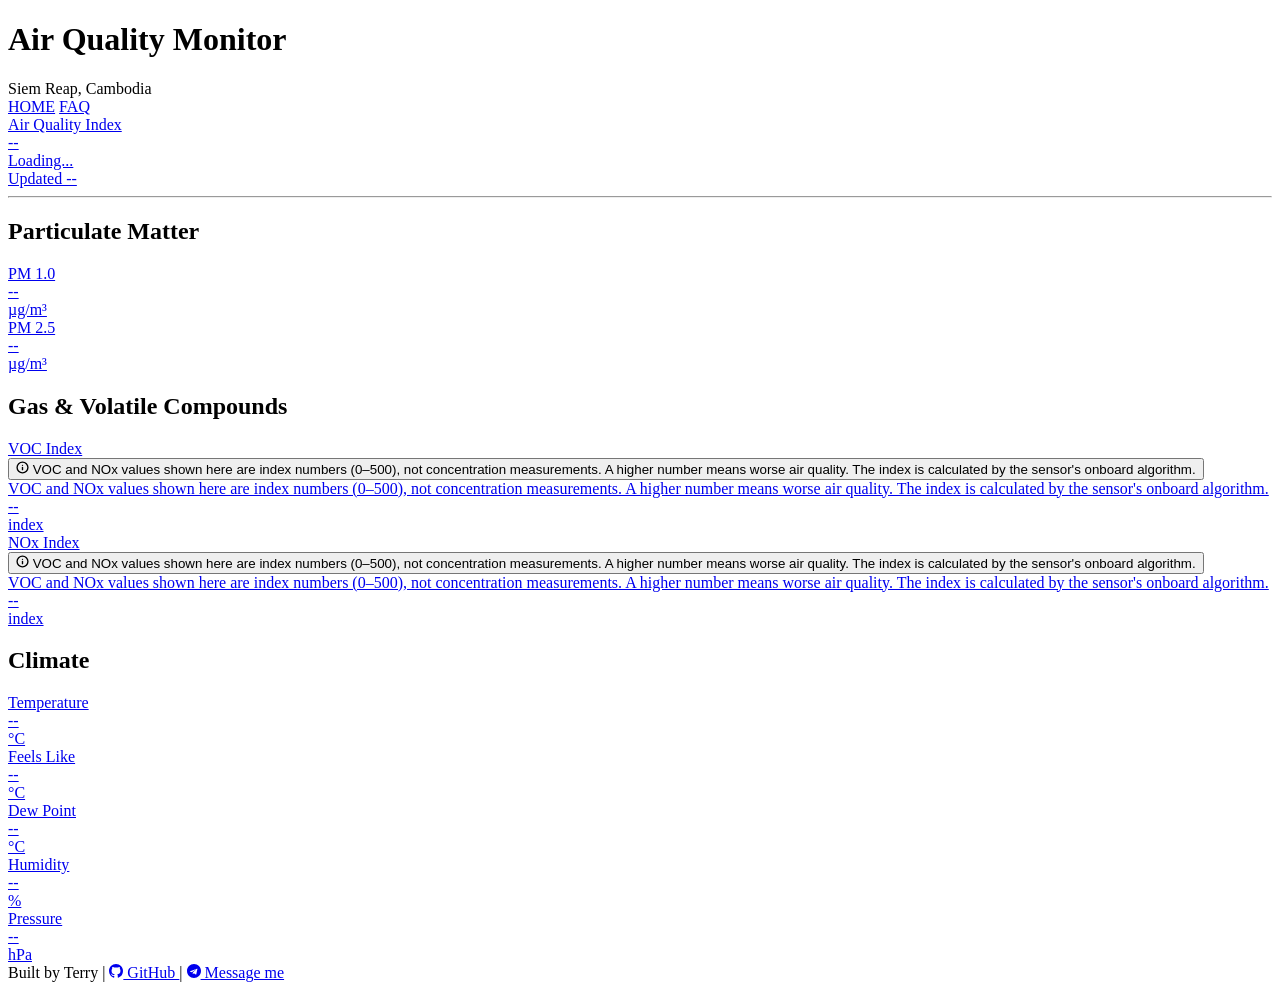
==== app/static/index.html @ 5f0f01a9 "Add VOC and NOx index to home page" ====
<!doctype html>
<html lang="en">
    <head>
        <meta charset="UTF-8" />
        <meta name="viewport" content="width=device-width, initial-scale=1.0" />
        <meta
            name="description"
            content="Current air quality in Siem Reap, Cambodia."
        />
        <meta content="air.siemreap.cloud" property="og:title" />
        <meta property="og:type" content="website" />
        <meta property="og:url" content="https://air.siemreap.cloud" />
        <title>Air Quality - Siem Reap</title>
        <link rel="icon" href="./images/favicon.ico" />
        <link rel="preconnect" href="https://fonts.googleapis.com" />
        <link rel="preconnect" href="https://fonts.gstatic.com" crossorigin />
        <link
            href="https://fonts.googleapis.com/css2?family=DM+Sans:wght@400;500&family=Space+Mono:wght@700&display=swap"
            rel="stylesheet"
        />
        <link rel="stylesheet" href="/static/css/shared.css" />
        <link rel="stylesheet" href="/static/css/home.css" />
    </head>
    <body>
        <div class="container">
            <header>
                <h1>Air Quality Monitor</h1>
                <span class="location">Siem Reap, Cambodia</span>
            </header>

            <main>
                <nav>
                    <a href="/" class="nav-link">HOME</a>
                    <a href="/faq/" class="nav-link">FAQ</a>
                </nav>

                <a href="/metric/aqi/" class="hero hero-link">
                    <div class="aqi-label">Air Quality Index</div>
                    <div class="aqi-value loading" id="aqi-raw">--</div>
                    <div class="aqi-status" id="aqi-status">Loading...</div>
                    <div class="updated" id="updated">Updated --</div>
                    <hr class="updated-rule">
                </a>

                <section class="pm-section">
                    <h2>Particulate Matter</h2>
                    <div class="pm-grid">
                        <a href="/metric/pm1/" class="pm-card pm-card-link">
                            <div class="pm-label">PM 1.0</div>
                            <div class="pm-value loading" id="pm1">--</div>
                            <div class="pm-unit">&micro;g/m&sup3;</div>
                        </a>
                        <a href="/metric/pm25/" class="pm-card pm-card-link">
                            <div class="pm-label">PM 2.5</div>
                            <div class="pm-value loading" id="pm25">--</div>
                            <div class="pm-unit">&micro;g/m&sup3;</div>
                        </a>
                    </div>
                </section>

                <section class="pm-section">
                    <h2>Gas &amp; Volatile Compounds</h2>
                    <div class="pm-grid">
                        <a href="/metric/voc/" class="pm-card pm-card-link">
                            <div class="pm-label">
                                VOC Index
                                <button class="info-btn" onclick="event.stopPropagation();toggleTip('voc-tip')" aria-label="About VOC Index">
                                    <svg width="13" height="13" viewBox="0 0 24 24" fill="none" stroke="currentColor" stroke-width="2.5" stroke-linecap="round" stroke-linejoin="round"><circle cx="12" cy="12" r="10"/><line x1="12" y1="16" x2="12" y2="12"/><line x1="12" y1="8" x2="12.01" y2="8"/></svg>
                                    <span class="tooltip-float">VOC and NOx values shown here are index numbers (0–500), not concentration measurements. A higher number means worse air quality. The index is calculated by the sensor's onboard algorithm.</span>
                                </button>
                            </div>
                            <div class="tooltip-inline" id="voc-tip">VOC and NOx values shown here are index numbers (0–500), not concentration measurements. A higher number means worse air quality. The index is calculated by the sensor's onboard algorithm.</div>
                            <div class="pm-value loading" id="voc">--</div>
                            <div class="pm-unit">index</div>
                        </a>
                        <a href="/metric/nox/" class="pm-card pm-card-link">
                            <div class="pm-label">
                                NOx Index
                                <button class="info-btn" onclick="event.stopPropagation();toggleTip('nox-tip')" aria-label="About NOx Index">
                                    <svg width="13" height="13" viewBox="0 0 24 24" fill="none" stroke="currentColor" stroke-width="2.5" stroke-linecap="round" stroke-linejoin="round"><circle cx="12" cy="12" r="10"/><line x1="12" y1="16" x2="12" y2="12"/><line x1="12" y1="8" x2="12.01" y2="8"/></svg>
                                    <span class="tooltip-float">VOC and NOx values shown here are index numbers (0–500), not concentration measurements. A higher number means worse air quality. The index is calculated by the sensor's onboard algorithm.</span>
                                </button>
                            </div>
                            <div class="tooltip-inline" id="nox-tip">VOC and NOx values shown here are index numbers (0–500), not concentration measurements. A higher number means worse air quality. The index is calculated by the sensor's onboard algorithm.</div>
                            <div class="pm-value loading" id="nox">--</div>
                            <div class="pm-unit">index</div>
                        </a>
                    </div>
                </section>

                <section class="pm-section">
                    <h2>Climate</h2>
                    <div class="metrics-grid">
                        <a
                            href="/metric/temperature/"
                            class="metric metric-link"
                        >
                            <div class="metric-label">Temperature</div>
                            <div class="metric-value loading" id="temp">--</div>
                            <div class="metric-unit">&deg;C</div>
                        </a>
                        <a
                            href="/metric/heat_index/"
                            class="metric metric-link"
                        >
                            <div class="metric-label">Feels Like</div>
                            <div class="metric-value loading" id="heat-index">
                                --
                            </div>
                            <div class="metric-unit">&deg;C</div>
                        </a>

                        <a href="/metric/dew_point/" class="metric metric-link">
                            <div class="metric-label">Dew Point</div>
                            <div class="metric-value loading" id="dew-point">
                                --
                            </div>
                            <div class="metric-unit">&deg;C</div>
                        </a>
                        <a href="/metric/humidity/" class="metric metric-link">
                            <div class="metric-label">Humidity</div>
                            <div class="metric-value loading" id="humidity">
                                --
                            </div>
                            <div class="metric-unit">%</div>
                        </a>

                        <a href="/metric/pressure/" class="metric metric-link">
                            <div class="metric-label">Pressure</div>
                            <div class="metric-value loading" id="pressure">
                                --
                            </div>
                            <div class="metric-unit">hPa</div>
                        </a>
                    </div>
                </section>

            </main>

            <footer>
                <div class="footer-contact">
                    <span>Built by Terry</span>
                    <span>|</span>
                    <a
                        href="https://github.com/chillbreeze/air-siem-reap"
                        target="_blank"
                    >
                        <svg
                            width="14"
                            height="14"
                            viewBox="0 0 24 24"
                            fill="currentColor"
                            xmlns="http://www.w3.org/2000/svg"
                        >
                            <path
                                d="M12 0C5.37 0 0 5.37 0 12c0 5.31 3.435 9.795 8.205 11.385.6.105.825-.255.825-.57 0-.285-.015-1.23-.015-2.235-3.015.555-3.795-.735-4.035-1.41-.135-.345-.72-1.41-1.23-1.695-.42-.225-1.02-.78-.015-.795.945-.015 1.62.87 1.845 1.23 1.08 1.815 2.805 1.305 3.495.99.105-.78.42-1.305.765-1.605-2.67-.3-5.46-1.335-5.46-5.925 0-1.305.465-2.385 1.23-3.225-.12-.3-.54-1.53.12-3.18 0 0 1.005-.315 3.3 1.23.96-.27 1.98-.405 3-.405s2.04.135 3 .405c2.295-1.56 3.3-1.23 3.3-1.23.66 1.65.24 2.88.12 3.18.765.84 1.23 1.905 1.23 3.225 0 4.605-2.805 5.625-5.475 5.925.435.375.81 1.095.81 2.22 0 1.605-.015 2.895-.015 3.3 0 .315.225.69.825.57A12.02 12.02 0 0024 12c0-6.63-5.37-12-12-12z"
                            />
                        </svg>
                        GitHub
                    </a>
                    <span>|</span>
                    <a href="https://t.me/ProjectTerry" target="_blank">
                        <svg
                            width="14"
                            height="14"
                            viewBox="0 0 24 24"
                            fill="currentColor"
                            xmlns="http://www.w3.org/2000/svg"
                        >
                            <path
                                d="M12 0C5.373 0 0 5.373 0 12s5.373 12 12 12 12-5.373 12-12S18.627 0 12 0zm5.894 8.221-1.97 9.28c-.145.658-.537.818-1.084.508l-3-2.21-1.447 1.394c-.16.16-.295.295-.605.295l.213-3.053 5.56-5.023c.242-.213-.054-.333-.373-.12L8.32 14.347l-2.96-.924c-.643-.204-.657-.643.136-.953l11.57-4.461c.537-.194 1.006.131.828.212z"
                            />
                        </svg>
                        Message me
                    </a>
                </div>
            </footer>
        </div>

        <script>
            // Configuration - Update these entity IDs to match your Home Assistant setup
            const CONFIG = {
                // Home Assistant API endpoint (the backend will proxy this)
                apiEndpoint: "/api/states",

                // Entity IDs from Home Assistant - update these to match your setup
                entities: {
                    aqi: "sensor.pms5003_aqi_outdoor_01",
                    pm1: "sensor.pms5003_pm1_outdoor_01",
                    pm25: "sensor.pms5003_pm25_outdoor_01",
                    pm10: "sensor.pms5003_pm10_outdoor_01",
                    temperature: "sensor.sht30_temperature_outdoor_01",
                    humidity: "sensor.sht30_humidity_outdoor_01",
                    pressure: "sensor.sht30_pressuer_outdoor_01",
                    heat_index: "sensor.sht30_heatindex_outdoor_01",
                    dew_point: "sensor.sht30_dewpoint_outdoor_01",
                },

                // Refresh interval in milliseconds (30 seconds)
                refreshInterval: 30000,
            };

            // AQI status mapping
            function getAqiStatus(aqi) {
                const value = parseInt(aqi);
                if (value <= 50) return { text: "Good", class: "aqi-good" };
                if (value <= 100)
                    return { text: "Moderate", class: "aqi-moderate" };
                if (value <= 150)
                    return {
                        text: "Unhealthy for Sensitive Groups",
                        class: "aqi-unhealthy-sensitive",
                    };
                if (value <= 200)
                    return { text: "Unhealthy", class: "aqi-unhealthy" };
                if (value <= 300)
                    return {
                        text: "Very Unhealthy",
                        class: "aqi-very-unhealthy",
                    };
                return { text: "Hazardous", class: "aqi-hazardous" };
            }

            // Format number for display
            function formatValue(value, decimals = 0) {
                const num = parseFloat(value);
                if (isNaN(num)) return "--";
                return num.toFixed(decimals);
            }

            // Update the DOM with new values
            function updateDisplay(data) {
                // Remove loading states
                document
                    .querySelectorAll(".loading")
                    .forEach((el) => el.classList.remove("loading"));

                // Update AQI (corrected value for hero)
                const aqiEl = document.getElementById("aqi-raw");
                const statusEl = document.getElementById("aqi-status");
                if (data.aqi !== undefined) {
                    //  const aqi = formatValue(data.aqi_corrected);
                    const aqi = formatValue(data.aqi);
                    aqiEl.textContent = aqi;
                    const status = getAqiStatus(aqi);
                    statusEl.textContent = status.text;
                    aqiEl.className = "aqi-value " + status.class;
                    statusEl.className = "aqi-status " + status.class;
                }

                // Update AQI Raw
                if (data.aqi !== undefined) {
                    document.getElementById("aqi-raw").textContent =
                        formatValue(data.aqi);
                }

                // Update PM values
                if (data.pm1 !== undefined) {
                    document.getElementById("pm1").textContent = formatValue(
                        data.pm1,
                    );
                }
                if (data.pm25 !== undefined) {
                    document.getElementById("pm25").textContent = formatValue(
                        data.pm25,
                    );
                }
                // Update environmental values
                if (data.temperature !== undefined) {
                    document.getElementById("temp").textContent = formatValue(
                        data.temperature,
                        0,
                    );
                }
                if (data.humidity !== undefined) {
                    document.getElementById("humidity").textContent =
                        formatValue(data.humidity, 0);
                }
                if (data.pressure !== undefined) {
                    document.getElementById("pressure").textContent =
                        formatValue(data.pressure, 0);
                }
                if (data.heat_index !== undefined) {
                    document.getElementById("heat-index").textContent =
                        formatValue(data.heat_index, 0);
                }
                if (data.dew_point !== undefined) {
                    document.getElementById("dew-point").textContent =
                        formatValue(data.dew_point, 0);
                }

                // Update VOC / NOx
                if (data.voc !== undefined) {
                    document.getElementById("voc").textContent = formatValue(data.voc, 0);
                }
                if (data.nox !== undefined) {
                    document.getElementById("nox").textContent = formatValue(data.nox, 0);
                }

                // Update timestamp
                document.getElementById("updated").textContent =
                    "Updated " +
                    new Date().toLocaleTimeString([], {
                        hour: "numeric",
                        minute: "2-digit",
                        hour12: true,
                    });
            }

            // Fetch data from the backend API
            async function fetchData() {
                try {
                    const response = await fetch("/api/sensors");
                    if (!response.ok) throw new Error("Failed to fetch data");
                    const data = await response.json();
                    updateDisplay(data);
                } catch (error) {
                    console.error("Error fetching sensor data:", error);
                }
            }

            function toggleTip(id) {
                document.getElementById(id).classList.toggle('open');
            }

            // Initial fetch and set up polling
            fetchData();
            setInterval(fetchData, CONFIG.refreshInterval);
        </script>
    </body>
</html>
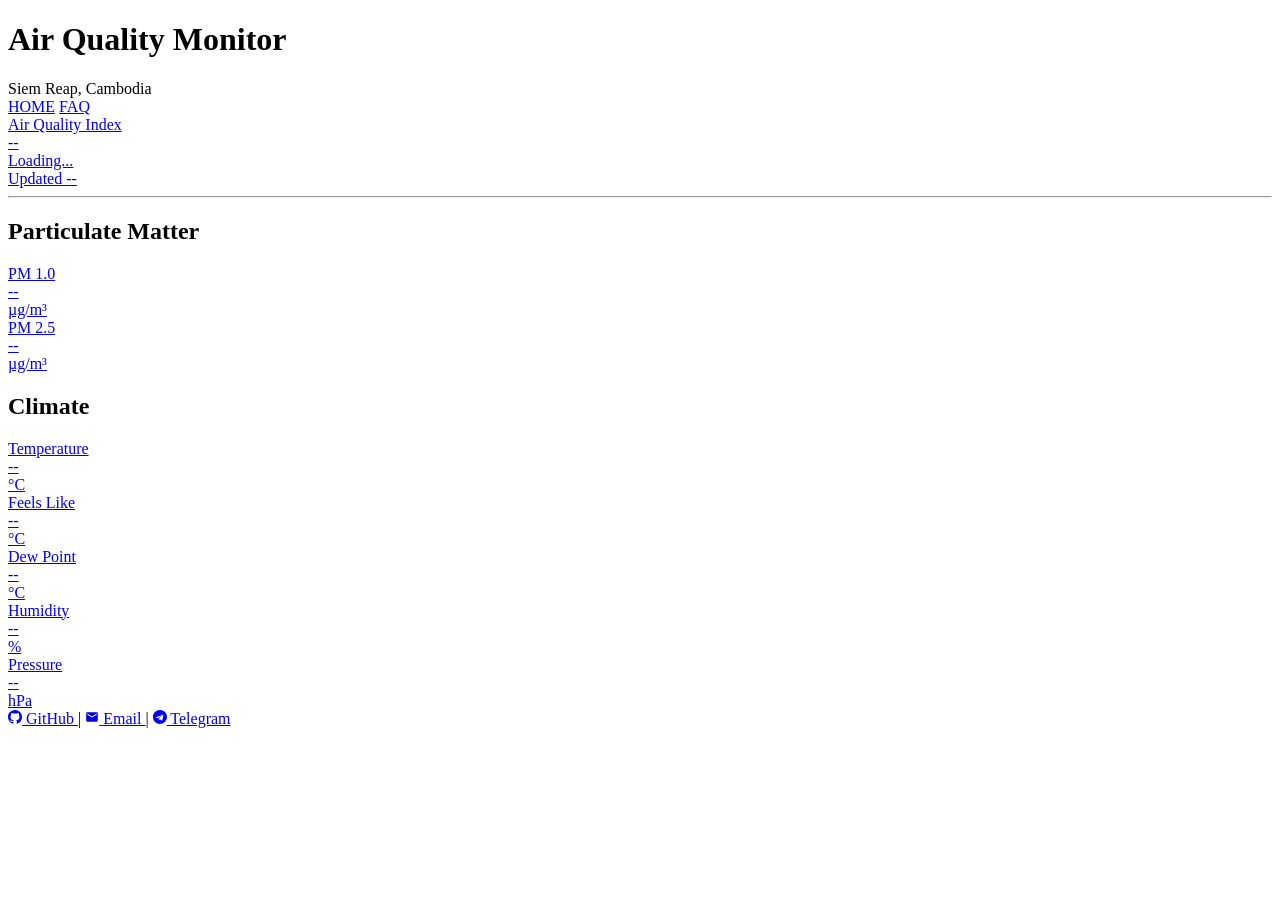
==== commit 85e447e7: "Updated Telegram, added email, removed built by terry" ====
--- a/app/static/index.html
+++ b/app/static/index.html
@@ -59,36 +59,6 @@
                 </section>
 
                 <section class="pm-section">
-                    <h2>Gas &amp; Volatile Compounds</h2>
-                    <div class="pm-grid">
-                        <a href="/metric/voc/" class="pm-card pm-card-link">
-                            <div class="pm-label">
-                                VOC Index
-                                <button class="info-btn" onclick="event.stopPropagation();toggleTip('voc-tip')" aria-label="About VOC Index">
-                                    <svg width="13" height="13" viewBox="0 0 24 24" fill="none" stroke="currentColor" stroke-width="2.5" stroke-linecap="round" stroke-linejoin="round"><circle cx="12" cy="12" r="10"/><line x1="12" y1="16" x2="12" y2="12"/><line x1="12" y1="8" x2="12.01" y2="8"/></svg>
-                                    <span class="tooltip-float">VOC and NOx values shown here are index numbers (0–500), not concentration measurements. A higher number means worse air quality. The index is calculated by the sensor's onboard algorithm.</span>
-                                </button>
-                            </div>
-                            <div class="tooltip-inline" id="voc-tip">VOC and NOx values shown here are index numbers (0–500), not concentration measurements. A higher number means worse air quality. The index is calculated by the sensor's onboard algorithm.</div>
-                            <div class="pm-value loading" id="voc">--</div>
-                            <div class="pm-unit">index</div>
-                        </a>
-                        <a href="/metric/nox/" class="pm-card pm-card-link">
-                            <div class="pm-label">
-                                NOx Index
-                                <button class="info-btn" onclick="event.stopPropagation();toggleTip('nox-tip')" aria-label="About NOx Index">
-                                    <svg width="13" height="13" viewBox="0 0 24 24" fill="none" stroke="currentColor" stroke-width="2.5" stroke-linecap="round" stroke-linejoin="round"><circle cx="12" cy="12" r="10"/><line x1="12" y1="16" x2="12" y2="12"/><line x1="12" y1="8" x2="12.01" y2="8"/></svg>
-                                    <span class="tooltip-float">VOC and NOx values shown here are index numbers (0–500), not concentration measurements. A higher number means worse air quality. The index is calculated by the sensor's onboard algorithm.</span>
-                                </button>
-                            </div>
-                            <div class="tooltip-inline" id="nox-tip">VOC and NOx values shown here are index numbers (0–500), not concentration measurements. A higher number means worse air quality. The index is calculated by the sensor's onboard algorithm.</div>
-                            <div class="pm-value loading" id="nox">--</div>
-                            <div class="pm-unit">index</div>
-                        </a>
-                    </div>
-                </section>
-
-                <section class="pm-section">
                     <h2>Climate</h2>
                     <div class="metrics-grid">
                         <a
@@ -139,39 +109,19 @@
 
             <footer>
                 <div class="footer-contact">
-                    <span>Built by Terry</span>
-                    <span>|</span>
-                    <a
-                        href="https://github.com/chillbreeze/air-siem-reap"
-                        target="_blank"
-                    >
-                        <svg
-                            width="14"
-                            height="14"
-                            viewBox="0 0 24 24"
-                            fill="currentColor"
-                            xmlns="http://www.w3.org/2000/svg"
-                        >
-                            <path
-                                d="M12 0C5.37 0 0 5.37 0 12c0 5.31 3.435 9.795 8.205 11.385.6.105.825-.255.825-.57 0-.285-.015-1.23-.015-2.235-3.015.555-3.795-.735-4.035-1.41-.135-.345-.72-1.41-1.23-1.695-.42-.225-1.02-.78-.015-.795.945-.015 1.62.87 1.845 1.23 1.08 1.815 2.805 1.305 3.495.99.105-.78.42-1.305.765-1.605-2.67-.3-5.46-1.335-5.46-5.925 0-1.305.465-2.385 1.23-3.225-.12-.3-.54-1.53.12-3.18 0 0 1.005-.315 3.3 1.23.96-.27 1.98-.405 3-.405s2.04.135 3 .405c2.295-1.56 3.3-1.23 3.3-1.23.66 1.65.24 2.88.12 3.18.765.84 1.23 1.905 1.23 3.225 0 4.605-2.805 5.625-5.475 5.925.435.375.81 1.095.81 2.22 0 1.605-.015 2.895-.015 3.3 0 .315.225.69.825.57A12.02 12.02 0 0024 12c0-6.63-5.37-12-12-12z"
-                            />
-                        </svg>
+                    <a href="https://github.com/chillbreeze/air-siem-reap" target="_blank">
+                        <svg width="14" height="14" viewBox="0 0 24 24" fill="currentColor" xmlns="http://www.w3.org/2000/svg"><path d="M12 0C5.37 0 0 5.37 0 12c0 5.31 3.435 9.795 8.205 11.385.6.105.825-.255.825-.57 0-.285-.015-1.23-.015-2.235-3.015.555-3.795-.735-4.035-1.41-.135-.345-.72-1.41-1.23-1.695-.42-.225-1.02-.78-.015-.795.945-.015 1.62.87 1.845 1.23 1.08 1.815 2.805 1.305 3.495.99.105-.78.42-1.305.765-1.605-2.67-.3-5.46-1.335-5.46-5.925 0-1.305.465-2.385 1.23-3.225-.12-.3-.54-1.53.12-3.18 0 0 1.005-.315 3.3 1.23.96-.27 1.98-.405 3-.405s2.04.135 3 .405c2.295-1.56 3.3-1.23 3.3-1.23.66 1.65.24 2.88.12 3.18.765.84 1.23 1.905 1.23 3.225 0 4.605-2.805 5.625-5.475 5.925.435.375.81 1.095.81 2.22 0 1.605-.015 2.895-.015 3.3 0 .315.225.69.825.57A12.02 12.02 0 0024 12c0-6.63-5.37-12-12-12z"/></svg>
                         GitHub
                     </a>
                     <span>|</span>
+                    <a href="mailto:projectterry@proton.me">
+                        <svg width="14" height="14" viewBox="0 0 24 24" fill="currentColor" xmlns="http://www.w3.org/2000/svg"><path d="M20 4H4c-1.1 0-2 .9-2 2v12c0 1.1.9 2 2 2h16c1.1 0 2-.9 2-2V6c0-1.1-.9-2-2-2zm0 4-8 5-8-5V6l8 5 8-5v2z"/></svg>
+                        Email
+                    </a>
+                    <span>|</span>
                     <a href="https://t.me/ProjectTerry" target="_blank">
-                        <svg
-                            width="14"
-                            height="14"
-                            viewBox="0 0 24 24"
-                            fill="currentColor"
-                            xmlns="http://www.w3.org/2000/svg"
-                        >
-                            <path
-                                d="M12 0C5.373 0 0 5.373 0 12s5.373 12 12 12 12-5.373 12-12S18.627 0 12 0zm5.894 8.221-1.97 9.28c-.145.658-.537.818-1.084.508l-3-2.21-1.447 1.394c-.16.16-.295.295-.605.295l.213-3.053 5.56-5.023c.242-.213-.054-.333-.373-.12L8.32 14.347l-2.96-.924c-.643-.204-.657-.643.136-.953l11.57-4.461c.537-.194 1.006.131.828.212z"
-                            />
-                        </svg>
-                        Message me
+                        <svg width="14" height="14" viewBox="0 0 24 24" fill="currentColor" xmlns="http://www.w3.org/2000/svg"><path d="M12 0C5.373 0 0 5.373 0 12s5.373 12 12 12 12-5.373 12-12S18.627 0 12 0zm5.894 8.221-1.97 9.28c-.145.658-.537.818-1.084.508l-3-2.21-1.447 1.394c-.16.16-.295.295-.605.295l.213-3.053 5.56-5.023c.242-.213-.054-.333-.373-.12L8.32 14.347l-2.96-.924c-.643-.204-.657-.643.136-.953l11.57-4.461c.537-.194 1.006.131.828.212z"/></svg>
+                        Telegram
                     </a>
                 </div>
             </footer>
@@ -289,14 +239,6 @@
                         formatValue(data.dew_point, 0);
                 }
 
-                // Update VOC / NOx
-                if (data.voc !== undefined) {
-                    document.getElementById("voc").textContent = formatValue(data.voc, 0);
-                }
-                if (data.nox !== undefined) {
-                    document.getElementById("nox").textContent = formatValue(data.nox, 0);
-                }
-
                 // Update timestamp
                 document.getElementById("updated").textContent =
                     "Updated " +
@@ -319,10 +261,6 @@
                 }
             }
 
-            function toggleTip(id) {
-                document.getElementById(id).classList.toggle('open');
-            }
-
             // Initial fetch and set up polling
             fetchData();
             setInterval(fetchData, CONFIG.refreshInterval);
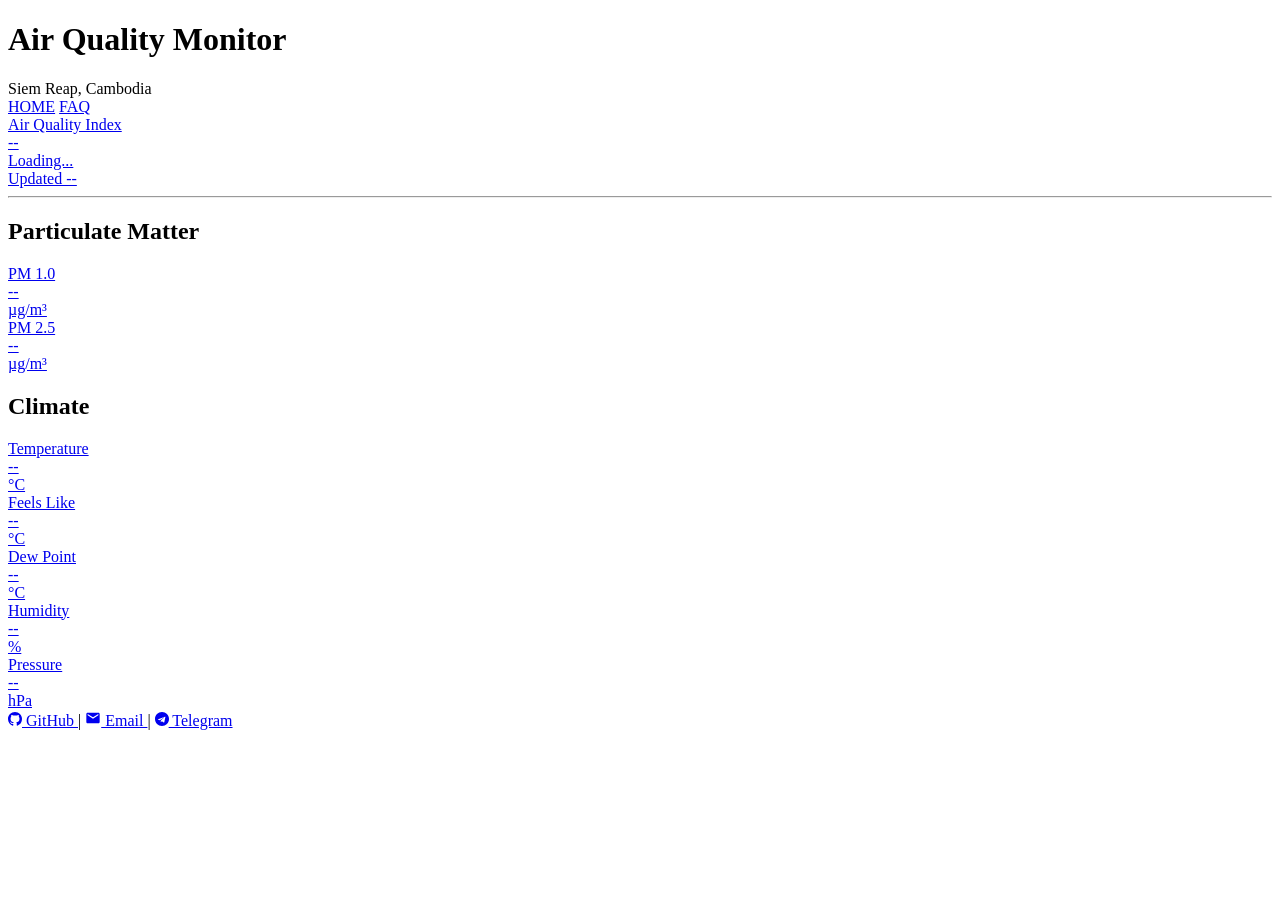
==== commit a76c2f1f: "increased size of email icon in footer" ====
--- a/app/static/index.html
+++ b/app/static/index.html
@@ -39,7 +39,7 @@
                     <div class="aqi-value loading" id="aqi-raw">--</div>
                     <div class="aqi-status" id="aqi-status">Loading...</div>
                     <div class="updated" id="updated">Updated --</div>
-                    <hr class="updated-rule">
+                    <hr class="updated-rule" />
                 </a>
 
                 <section class="pm-section">
@@ -104,23 +104,55 @@
                         </a>
                     </div>
                 </section>
-
             </main>
 
             <footer>
                 <div class="footer-contact">
-                    <a href="https://github.com/chillbreeze/air-siem-reap" target="_blank">
-                        <svg width="14" height="14" viewBox="0 0 24 24" fill="currentColor" xmlns="http://www.w3.org/2000/svg"><path d="M12 0C5.37 0 0 5.37 0 12c0 5.31 3.435 9.795 8.205 11.385.6.105.825-.255.825-.57 0-.285-.015-1.23-.015-2.235-3.015.555-3.795-.735-4.035-1.41-.135-.345-.72-1.41-1.23-1.695-.42-.225-1.02-.78-.015-.795.945-.015 1.62.87 1.845 1.23 1.08 1.815 2.805 1.305 3.495.99.105-.78.42-1.305.765-1.605-2.67-.3-5.46-1.335-5.46-5.925 0-1.305.465-2.385 1.23-3.225-.12-.3-.54-1.53.12-3.18 0 0 1.005-.315 3.3 1.23.96-.27 1.98-.405 3-.405s2.04.135 3 .405c2.295-1.56 3.3-1.23 3.3-1.23.66 1.65.24 2.88.12 3.18.765.84 1.23 1.905 1.23 3.225 0 4.605-2.805 5.625-5.475 5.925.435.375.81 1.095.81 2.22 0 1.605-.015 2.895-.015 3.3 0 .315.225.69.825.57A12.02 12.02 0 0024 12c0-6.63-5.37-12-12-12z"/></svg>
+                    <a
+                        href="https://github.com/chillbreeze/air-siem-reap"
+                        target="_blank"
+                    >
+                        <svg
+                            width="14"
+                            height="14"
+                            viewBox="0 0 24 24"
+                            fill="currentColor"
+                            xmlns="http://www.w3.org/2000/svg"
+                        >
+                            <path
+                                d="M12 0C5.37 0 0 5.37 0 12c0 5.31 3.435 9.795 8.205 11.385.6.105.825-.255.825-.57 0-.285-.015-1.23-.015-2.235-3.015.555-3.795-.735-4.035-1.41-.135-.345-.72-1.41-1.23-1.695-.42-.225-1.02-.78-.015-.795.945-.015 1.62.87 1.845 1.23 1.08 1.815 2.805 1.305 3.495.99.105-.78.42-1.305.765-1.605-2.67-.3-5.46-1.335-5.46-5.925 0-1.305.465-2.385 1.23-3.225-.12-.3-.54-1.53.12-3.18 0 0 1.005-.315 3.3 1.23.96-.27 1.98-.405 3-.405s2.04.135 3 .405c2.295-1.56 3.3-1.23 3.3-1.23.66 1.65.24 2.88.12 3.18.765.84 1.23 1.905 1.23 3.225 0 4.605-2.805 5.625-5.475 5.925.435.375.81 1.095.81 2.22 0 1.605-.015 2.895-.015 3.3 0 .315.225.69.825.57A12.02 12.02 0 0024 12c0-6.63-5.37-12-12-12z"
+                            />
+                        </svg>
                         GitHub
                     </a>
                     <span>|</span>
                     <a href="mailto:projectterry@proton.me">
-                        <svg width="14" height="14" viewBox="0 0 24 24" fill="currentColor" xmlns="http://www.w3.org/2000/svg"><path d="M20 4H4c-1.1 0-2 .9-2 2v12c0 1.1.9 2 2 2h16c1.1 0 2-.9 2-2V6c0-1.1-.9-2-2-2zm0 4-8 5-8-5V6l8 5 8-5v2z"/></svg>
+                        <svg
+                            width="16"
+                            height="16"
+                            viewBox="0 0 24 24"
+                            fill="currentColor"
+                            xmlns="http://www.w3.org/2000/svg"
+                        >
+                            <path
+                                d="M20 4H4c-1.1 0-2 .9-2 2v12c0 1.1.9 2 2 2h16c1.1 0 2-.9 2-2V6c0-1.1-.9-2-2-2zm0 4-8 5-8-5V6l8 5 8-5v2z"
+                            />
+                        </svg>
                         Email
                     </a>
                     <span>|</span>
                     <a href="https://t.me/ProjectTerry" target="_blank">
-                        <svg width="14" height="14" viewBox="0 0 24 24" fill="currentColor" xmlns="http://www.w3.org/2000/svg"><path d="M12 0C5.373 0 0 5.373 0 12s5.373 12 12 12 12-5.373 12-12S18.627 0 12 0zm5.894 8.221-1.97 9.28c-.145.658-.537.818-1.084.508l-3-2.21-1.447 1.394c-.16.16-.295.295-.605.295l.213-3.053 5.56-5.023c.242-.213-.054-.333-.373-.12L8.32 14.347l-2.96-.924c-.643-.204-.657-.643.136-.953l11.57-4.461c.537-.194 1.006.131.828.212z"/></svg>
+                        <svg
+                            width="14"
+                            height="14"
+                            viewBox="0 0 24 24"
+                            fill="currentColor"
+                            xmlns="http://www.w3.org/2000/svg"
+                        >
+                            <path
+                                d="M12 0C5.373 0 0 5.373 0 12s5.373 12 12 12 12-5.373 12-12S18.627 0 12 0zm5.894 8.221-1.97 9.28c-.145.658-.537.818-1.084.508l-3-2.21-1.447 1.394c-.16.16-.295.295-.605.295l.213-3.053 5.56-5.023c.242-.213-.054-.333-.373-.12L8.32 14.347l-2.96-.924c-.643-.204-.657-.643.136-.953l11.57-4.461c.537-.194 1.006.131.828.212z"
+                            />
+                        </svg>
                         Telegram
                     </a>
                 </div>
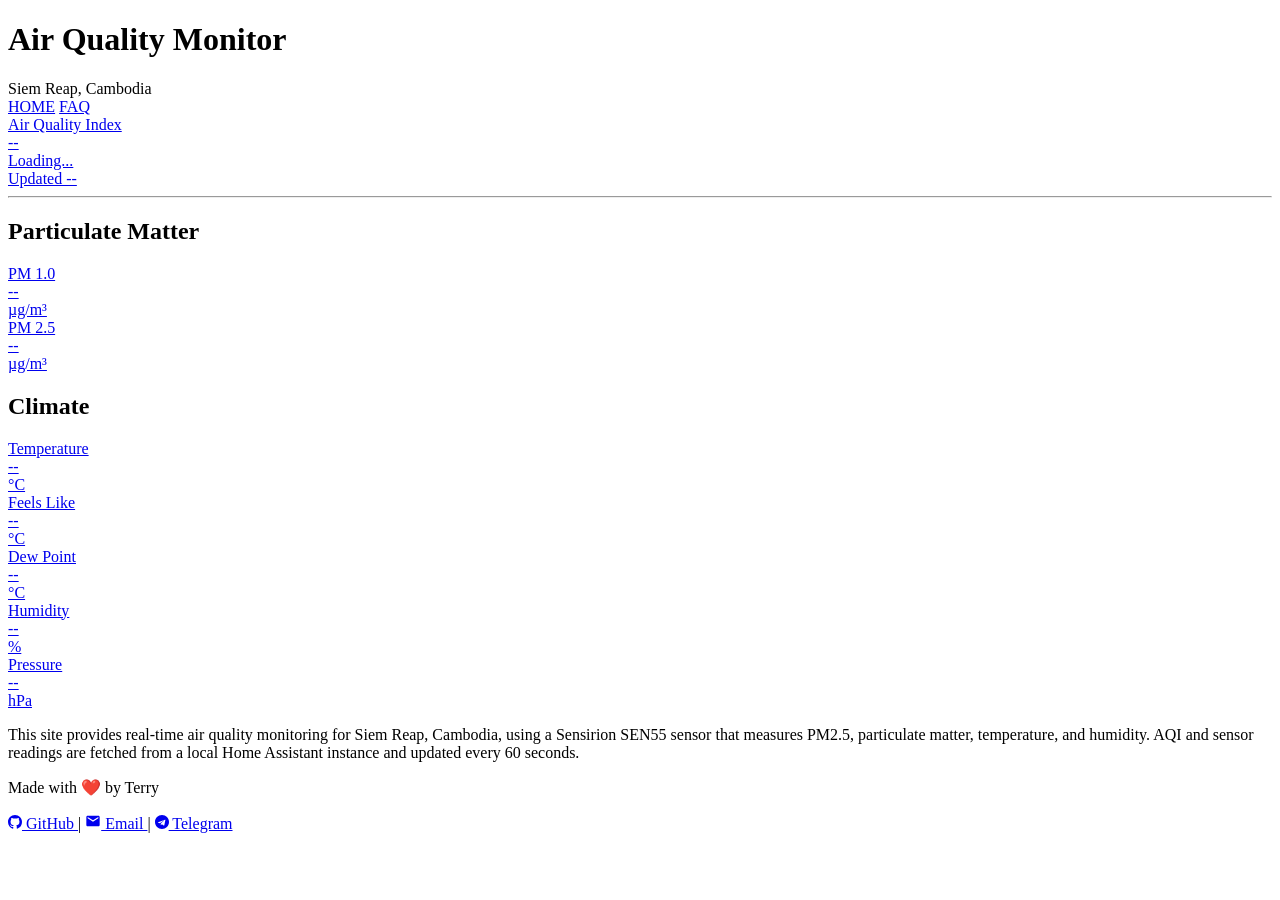
==== commit a84f34f7: "Added footer message 'Made with &#10084;&#65039; by Terry'" ====
--- a/app/static/index.html
+++ b/app/static/index.html
@@ -1,16 +1,43 @@
 <!doctype html>
 <html lang="en">
     <head>
+        <!-- Google Tag Manager -->
+        <script>
+            (function (w, d, s, l, i) {
+                w[l] = w[l] || [];
+                w[l].push({
+                    "gtm.start": new Date().getTime(),
+                    event: "gtm.js",
+                });
+                var f = d.getElementsByTagName(s)[0],
+                    j = d.createElement(s),
+                    dl = l != "dataLayer" ? "&l=" + l : "";
+                j.async = true;
+                j.src = "https://www.googletagmanager.com/gtm.js?id=" + i + dl;
+                f.parentNode.insertBefore(j, f);
+            })(window, document, "script", "dataLayer", "GTM-KVFNK8JB");
+        </script>
+        <!-- End Google Tag Manager -->
         <meta charset="UTF-8" />
         <meta name="viewport" content="width=device-width, initial-scale=1.0" />
+        <meta name="robots" content="index, follow" />
         <meta
             name="description"
-            content="Current air quality in Siem Reap, Cambodia."
+            content="Live air quality monitoring for Siem Reap, Cambodia. Check real-time AQI, PM2.5, temperature, and humidity updated every hour."
         />
-        <meta content="air.siemreap.cloud" property="og:title" />
+        <meta
+            property="og:title"
+            content="Siem Reap Air Quality Index | Live AQI &amp; PM2.5 Monitor, Cambodia"
+        />
+        <meta
+            property="og:description"
+            content="Live air quality monitoring for Siem Reap, Cambodia. Check real-time AQI, PM2.5, temperature, and humidity updated every hour."
+        />
         <meta property="og:type" content="website" />
         <meta property="og:url" content="https://air.siemreap.cloud" />
-        <title>Air Quality - Siem Reap</title>
+        <title>
+            Siem Reap Air Quality Index | Live AQI &amp; PM2.5 Monitor, Cambodia
+        </title>
         <link rel="icon" href="./images/favicon.ico" />
         <link rel="preconnect" href="https://fonts.googleapis.com" />
         <link rel="preconnect" href="https://fonts.gstatic.com" crossorigin />
@@ -22,6 +49,16 @@
         <link rel="stylesheet" href="/static/css/home.css" />
     </head>
     <body>
+        <!-- Google Tag Manager (noscript) -->
+        <noscript
+            ><iframe
+                src="https://www.googletagmanager.com/ns.html?id=GTM-KVFNK8JB"
+                height="0"
+                width="0"
+                style="display: none; visibility: hidden"
+            ></iframe
+        ></noscript>
+        <!-- End Google Tag Manager (noscript) -->
         <div class="container">
             <header>
                 <h1>Air Quality Monitor</h1>
@@ -106,7 +143,18 @@
                 </section>
             </main>
 
+            <section class="about-section">
+                <p>
+                    This site provides real-time air quality monitoring for Siem
+                    Reap, Cambodia, using a Sensirion SEN55 sensor that measures
+                    PM2.5, particulate matter, temperature, and humidity. AQI
+                    and sensor readings are fetched from a local Home Assistant
+                    instance and updated every 60 seconds.
+                </p>
+            </section>
+
             <footer>
+                <p class="love">Made with &#10084;&#65039; by Terry</p>
                 <div class="footer-contact">
                     <a
                         href="https://github.com/chillbreeze/air-siem-reap"
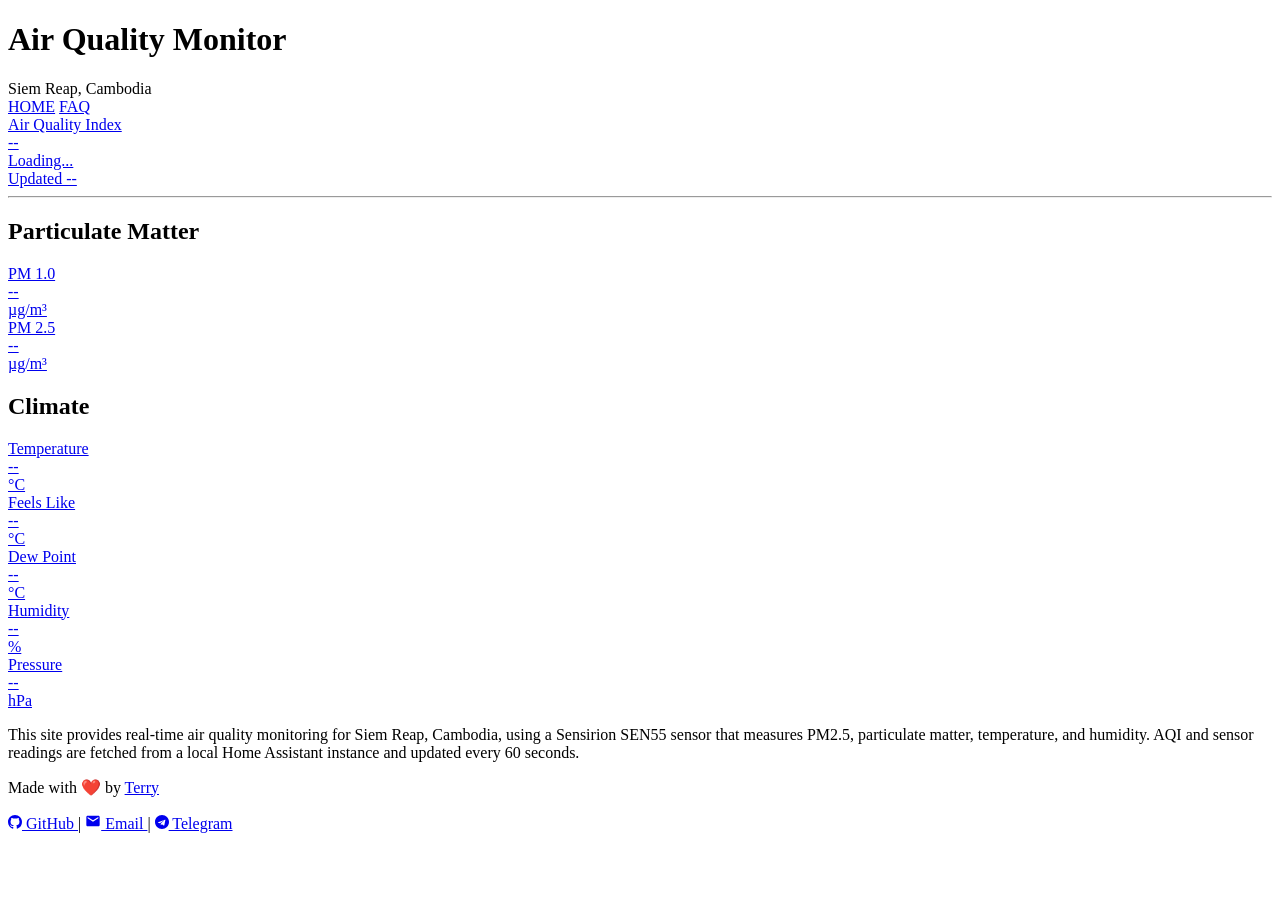
==== commit 8a493c7d: "Added link to 'Terry' in footnote" ====
--- a/app/static/index.html
+++ b/app/static/index.html
@@ -154,7 +154,7 @@
             </section>
 
             <footer>
-                <p class="love">Made with &#10084;&#65039; by Terry</p>
+                <p class="love">Made with &#10084;&#65039; by <a href="https://projectterry.net" target="_blank" class="love-link">Terry</a></p>
                 <div class="footer-contact">
                     <a
                         href="https://github.com/chillbreeze/air-siem-reap"
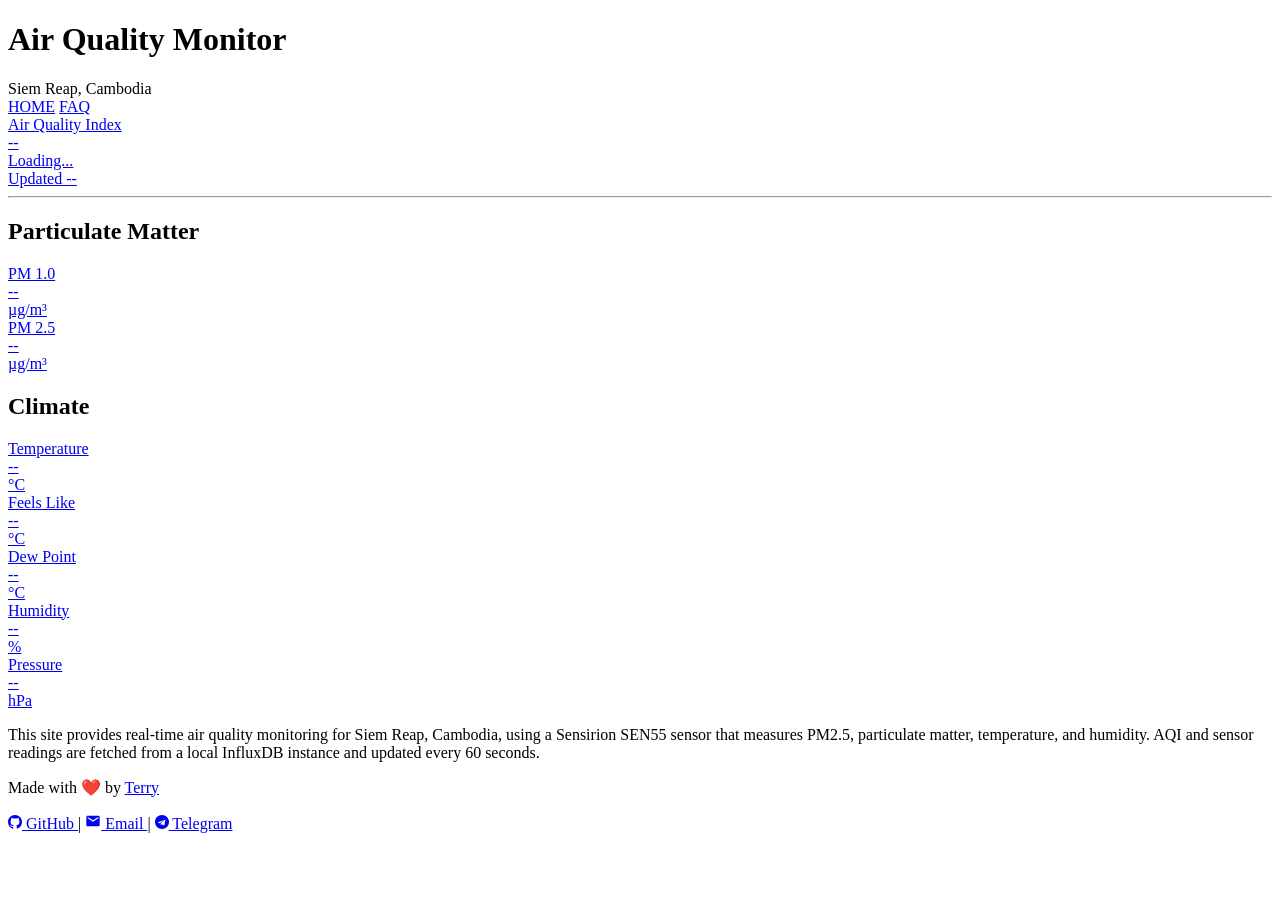
==== commit c54a18a8: "Updated about-section. Changed Home Assistance to InfluxDB" ====
--- a/app/static/index.html
+++ b/app/static/index.html
@@ -148,13 +148,21 @@
                     This site provides real-time air quality monitoring for Siem
                     Reap, Cambodia, using a Sensirion SEN55 sensor that measures
                     PM2.5, particulate matter, temperature, and humidity. AQI
-                    and sensor readings are fetched from a local Home Assistant
+                    and sensor readings are fetched from a local InfluxDB
                     instance and updated every 60 seconds.
                 </p>
             </section>
 
             <footer>
-                <p class="love">Made with &#10084;&#65039; by <a href="https://projectterry.net" target="_blank" class="love-link">Terry</a></p>
+                <p class="love">
+                    Made with &#10084;&#65039; by
+                    <a
+                        href="https://projectterry.net"
+                        target="_blank"
+                        class="love-link"
+                        >Terry</a
+                    >
+                </p>
                 <div class="footer-contact">
                     <a
                         href="https://github.com/chillbreeze/air-siem-reap"
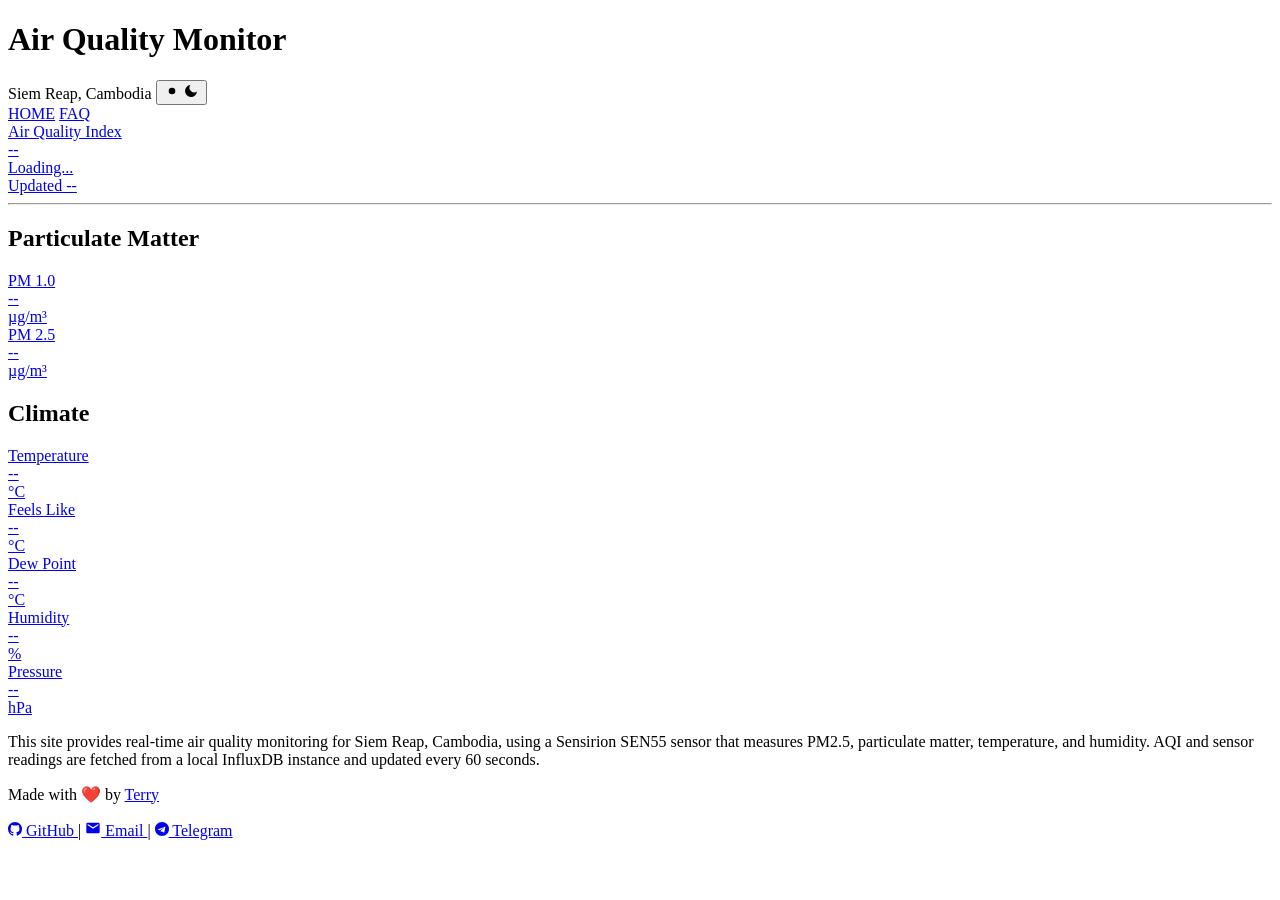
==== commit 0cb5c75e: "fixed dark theme toggle for mobile" ====
--- a/app/static/index.html
+++ b/app/static/index.html
@@ -47,6 +47,7 @@
         />
         <link rel="stylesheet" href="/static/css/shared.css" />
         <link rel="stylesheet" href="/static/css/home.css" />
+        <script>(function(){var t=localStorage.getItem('theme');if(t==='light')document.documentElement.setAttribute('data-theme','light');})();</script>
     </head>
     <body>
         <!-- Google Tag Manager (noscript) -->
@@ -62,7 +63,13 @@
         <div class="container">
             <header>
                 <h1>Air Quality Monitor</h1>
-                <span class="location">Siem Reap, Cambodia</span>
+                <div class="header-right">
+                    <span class="location">Siem Reap, Cambodia</span>
+                    <button class="theme-toggle" id="theme-toggle" aria-label="Toggle theme" type="button">
+                        <svg class="icon-sun" viewBox="0 0 24 24" width="16" height="16"><circle cx="12" cy="12" r="5"/><line x1="12" y1="1" x2="12" y2="3"/><line x1="12" y1="21" x2="12" y2="23"/><line x1="4.22" y1="4.22" x2="5.64" y2="5.64"/><line x1="18.36" y1="18.36" x2="19.78" y2="19.78"/><line x1="1" y1="12" x2="3" y2="12"/><line x1="21" y1="12" x2="23" y2="12"/><line x1="4.22" y1="19.78" x2="5.64" y2="18.36"/><line x1="18.36" y1="5.64" x2="19.78" y2="4.22"/></svg>
+                        <svg class="icon-moon" viewBox="0 0 24 24" width="16" height="16"><path d="M21 12.79A9 9 0 1 1 11.21 3 7 7 0 0 0 21 12.79z"/></svg>
+                    </button>
+                </div>
             </header>
 
             <main>
@@ -352,6 +359,17 @@
             // Initial fetch and set up polling
             fetchData();
             setInterval(fetchData, CONFIG.refreshInterval);
+
+            document.getElementById('theme-toggle').addEventListener('click', () => {
+                const isLight = document.documentElement.getAttribute('data-theme') === 'light';
+                if (isLight) {
+                    document.documentElement.removeAttribute('data-theme');
+                    localStorage.setItem('theme', 'dark');
+                } else {
+                    document.documentElement.setAttribute('data-theme', 'light');
+                    localStorage.setItem('theme', 'light');
+                }
+            });
         </script>
     </body>
 </html>
